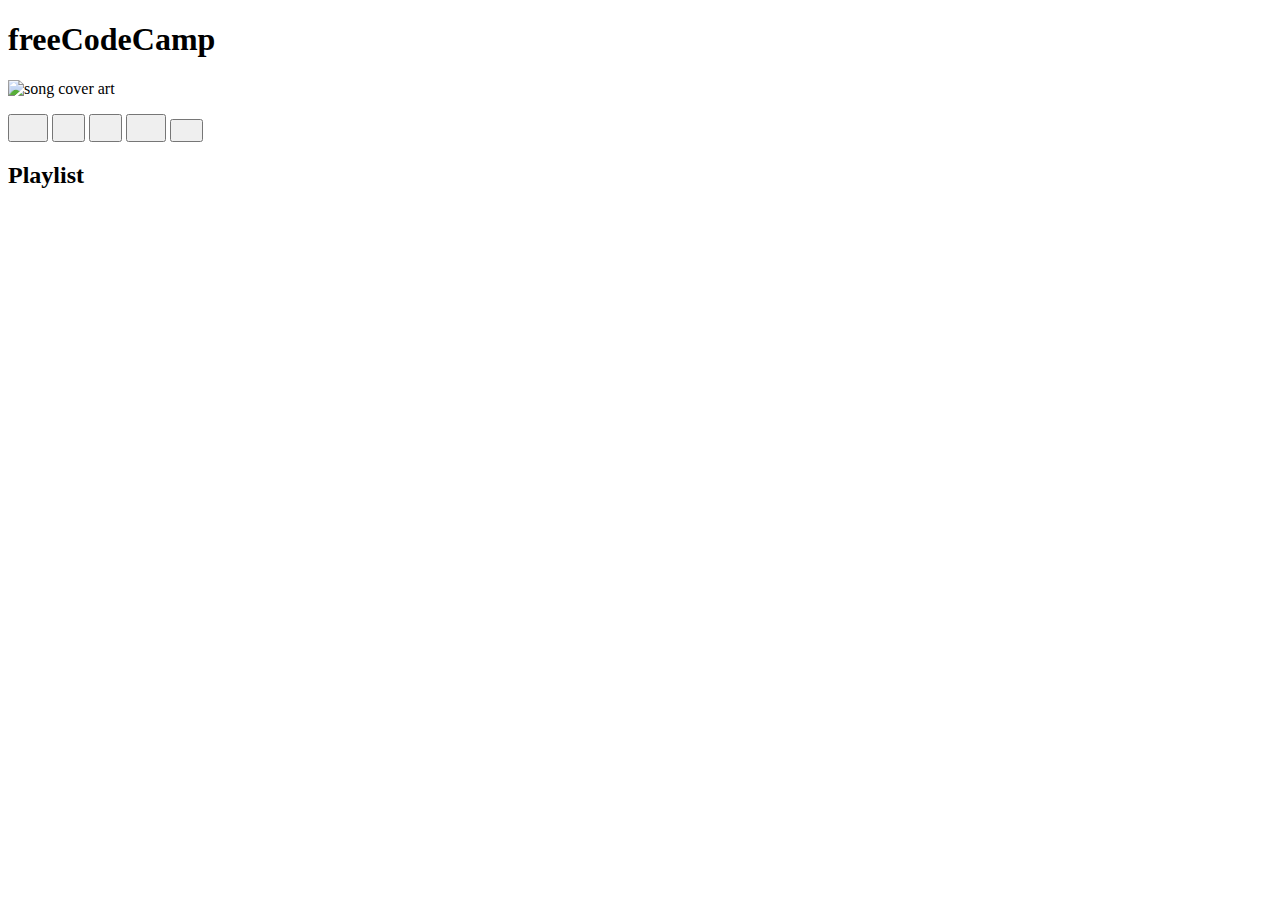
==== 4. Music Player/index.html @ c5cf0383 "Update index.html" ====
<!DOCTYPE html>
<html lang="en">
  <head>
    <meta charset="UTF-8" />
    <meta name="viewport" content="width=device-width, initial-scale=1.0" />
    <link
      href="https://fonts.googleapis.com/css2?family=Roboto+Mono&display=swap"
      rel="stylesheet"
    />
    <link
      href="https://fonts.googleapis.com/css2?family=Lato&family=Roboto+Mono&display=swap"
      rel="stylesheet"
    />
    <link rel="stylesheet" href="styles.css" />
    <title>
      Learn Basic String and Array Methods by Building a Music Player App
    </title>
  </head>

  <body>
    <div class="container">
      <div class="player">
        <div class="player-bar">
          <div class="parallel-lines">
            <div></div>
            <div></div>
          </div>
          <h1 class="fcc-title">freeCodeCamp</h1>
          <div class="parallel-lines">
            <div></div>
            <div></div>
          </div>
        </div>
        <div class="player-content">
          <div id="player-album-art">
            <img
              src="https://s3.amazonaws.com/org.freecodecamp.mp3-player-project/quincy-larson-album-art.jpg"
              alt="song cover art"
            />
          </div>
          <div class="player-display">
            <div class="player-display-song-artist">
              <p id="player-song-title"></p>
              <p id="player-song-artist"></p>
            </div>
            <div class="player-buttons">
              <button id="previous" class="previous" aria-label="Previous">
                <svg
                  width="24"
                  height="19"
                  viewBox="0 0 24 19"
                  fill="none"
                  xmlns="http://www.w3.org/2000/svg"
                ><path d="M23.2248 0L7.03964 9.5L23.2248 19L23.2248 0Z" /><rect
                    width="4.63633"
                    height="18.5453"
                    transform="matrix(-1 0 0 1 4.63633 0)"/></svg>
              </button>
              <button id="play" class="play" aria-label="Play">
                <svg
                  width="17"
                  height="19"
                  viewBox="0 0 17 19"
                  fill="none"
                  xmlns="http://www.w3.org/2000/svg"
                > <path d="M0 0L16.1852 9.5L1.88952e-07 19L0 0Z" /></svg>
              </button>
              <button id="pause" class="pause" aria-label="Pause">
                <svg
                  width="17"
                  height="19"
                  viewBox="0 0 17 19"
                  fill="none"
                  xmlns="http://www.w3.org/2000/svg"
                ><path d="M0 6.54013e-07H4.75V19H0V6.54013e-07Z" /> <path d="M11.4 0H16.15V19H11.4V0Z" /></svg>
              </button>
              <button id="next" class="next" aria-label="Next">
                <svg
                  width="24"
                  height="19"
                  viewBox="0 0 24 19"
                  fill="none"
                  xmlns="http://www.w3.org/2000/svg"
                ><path d="M0 0L16.1852 9.5L1.88952e-07 19L0 0Z" /> <rect x="18.5885" width="4.63633" height="18.5453" /></svg>
              </button>
              <button id="shuffle" class="shuffle" aria-label="Shuffle">
                <svg
                  width="17"
                  height="14"
                  viewBox="0 0 17 14"
                  fill="none"
                  xmlns="http://www.w3.org/2000/svg"
                ><path
                    fill-rule="evenodd"
                    clip-rule="evenodd"
                    d="M12.2127 0L17 2.9219L12.0759 5.60686L12.1321 3.30594C11.9081 3.30997 11.7043 3.3165 11.528 3.326C11.3777 3.3341 11.2523 3.34411 11.1542 3.35578C11.1053 3.3616 11.0661 3.36749 11.036 3.37309C11.0211 3.37587 11.0095 3.37835 11.001 3.38041C10.9967 3.38143 10.9936 3.38227 10.9913 3.38289C10.989 3.38352 10.988 3.38385 10.9881 3.38382C10.9266 3.40381 10.7572 3.5014 10.4637 3.73265C10.1895 3.94866 9.85452 4.24234 9.47614 4.59282C8.81462 5.20556 8.03912 5.97461 7.25609 6.76752C8.03912 7.56043 8.81462 8.32948 9.47614 8.94223C9.85452 9.29271 10.1895 9.58639 10.4637 9.80239C10.7572 10.0336 10.9266 10.1312 10.9881 10.1512C10.988 10.1512 10.989 10.1515 10.9913 10.1522C10.9936 10.1528 10.9967 10.1536 11.001 10.1546C11.0095 10.1567 11.0211 10.1592 11.036 10.162C11.0661 10.1676 11.1053 10.1734 11.1542 10.1793C11.2523 10.1909 11.3777 10.2009 11.528 10.209C11.7043 10.2185 11.9081 10.2251 12.1321 10.2291L12.0759 7.92819L17 10.6131L12.2127 13.535L12.1558 11.2011C11.9071 11.197 11.677 11.1899 11.4757 11.1791C11.175 11.1629 10.8757 11.1361 10.6878 11.0751C10.4405 10.9947 10.1465 10.7892 9.86244 10.5654C9.55904 10.3263 9.20251 10.0129 8.81601 9.6549C8.14192 9.03051 7.35822 8.2533 6.57518 7.46052C6.2731 7.76927 5.9736 8.07675 5.68453 8.37353C5.24051 8.8294 4.82109 9.26001 4.45467 9.63114C4.10458 9.98574 3.79502 10.2941 3.54834 10.5285C3.42516 10.6455 3.31437 10.7473 3.22005 10.8285C3.13287 10.9035 3.03686 10.9812 2.94938 11.0324C2.46156 11.3178 1.79381 11.3751 1.32395 11.3812C1.07514 11.3845 0.852462 11.3732 0.692065 11.3611C0.611577 11.3551 0.546037 11.3488 0.499864 11.344C0.476761 11.3415 0.458455 11.3394 0.445496 11.3379L0.43012 11.336L0.425557 11.3355L0.423542 11.3352C0.423448 11.3352 0.423143 11.3352 0.485767 10.8535L0.423542 11.3352C0.157529 11.3006 -0.0304782 11.0569 0.00410824 10.7909C0.0386807 10.525 0.282182 10.3374 0.548069 10.3718C0.548087 10.3718 0.548051 10.3718 0.548069 10.3718L0.549944 10.372L0.559616 10.3732C0.568682 10.3743 0.582871 10.3759 0.60165 10.3779C0.639243 10.3818 0.695017 10.3872 0.764728 10.3924C0.90473 10.4029 1.09799 10.4127 1.31133 10.4099C1.76571 10.404 2.20705 10.3412 2.4587 10.194C2.45847 10.1941 2.4583 10.1942 2.4587 10.194C2.46075 10.1926 2.47161 10.1855 2.49271 10.1693C2.51674 10.1508 2.54777 10.1254 2.58634 10.0922C2.66358 10.0258 2.7615 9.93612 2.87917 9.82431C3.11419 9.60097 3.41488 9.30164 3.76339 8.94864C4.1317 8.57559 4.54478 8.15147 4.98424 7.70025C5.27761 7.39904 5.58273 7.08575 5.89415 6.76752C5.58272 6.44928 5.27759 6.13598 4.98421 5.83476C4.54476 5.38355 4.1317 4.95944 3.76339 4.5864C3.41488 4.2334 3.11419 3.93407 2.87917 3.71074C2.7615 3.59892 2.66358 3.50929 2.58634 3.44281C2.54777 3.40961 2.51674 3.38425 2.49271 3.36577C2.4716 3.34954 2.46099 3.34258 2.45894 3.34123C2.45868 3.34108 2.45853 3.34096 2.45894 3.34123C2.2073 3.19405 1.76572 3.13106 1.31133 3.12515C1.09799 3.12238 0.90473 3.13211 0.764728 3.14261C0.695017 3.14784 0.639243 3.15321 0.60165 3.15717C0.582871 3.15915 0.568682 3.16077 0.559616 3.16184L0.549944 3.16301L0.548391 3.1632C0.282436 3.1977 0.0386882 3.01013 0.00410824 2.74417C-0.0304782 2.47816 0.15713 2.23447 0.423143 2.19989L0.485767 2.68154C0.423143 2.19989 0.423048 2.1999 0.423143 2.19989L0.425557 2.19958L0.43012 2.199L0.445496 2.19714C0.458455 2.19561 0.476761 2.19352 0.499864 2.19109C0.546037 2.18622 0.611577 2.17995 0.692065 2.17391C0.852462 2.16188 1.07514 2.15058 1.32395 2.15381C1.79381 2.15992 2.46156 2.21726 2.94938 2.50267C3.03686 2.55385 3.13287 2.63152 3.22005 2.70655C3.31437 2.78773 3.42516 2.8895 3.54834 3.00655C3.79502 3.24097 4.10458 3.54931 4.45467 3.9039C4.82109 4.27504 5.24052 4.70565 5.68455 5.16153C5.97361 5.4583 6.2731 5.76578 6.57518 6.07452C7.35822 5.28174 8.14192 4.50454 8.81601 3.88014C9.20251 3.52214 9.55904 3.20872 9.86244 2.96964C10.1465 2.74581 10.4405 2.54035 10.6878 2.45997C10.8757 2.39892 11.175 2.37219 11.4757 2.35598C11.677 2.34514 11.9071 2.33807 12.1558 2.33396L12.2127 0Z"
                  /></svg>
              </button>
            </div>
          </div>
        </div>
      </div>
      <div class="playlist">
        <div class="playlist-bar">
          <div class="parallel-lines">
            <div></div>
            <div></div>
          </div>
          <h2 class="playlist-title" id="playlist">Playlist</h2>
          <div class="parallel-lines">
            <div></div>
            <div></div>
          </div>
        </div>
        <ul id="playlist-songs"></ul>
      </div>
    </div>
    <script src="script.js"></script>
  </body>
</html>
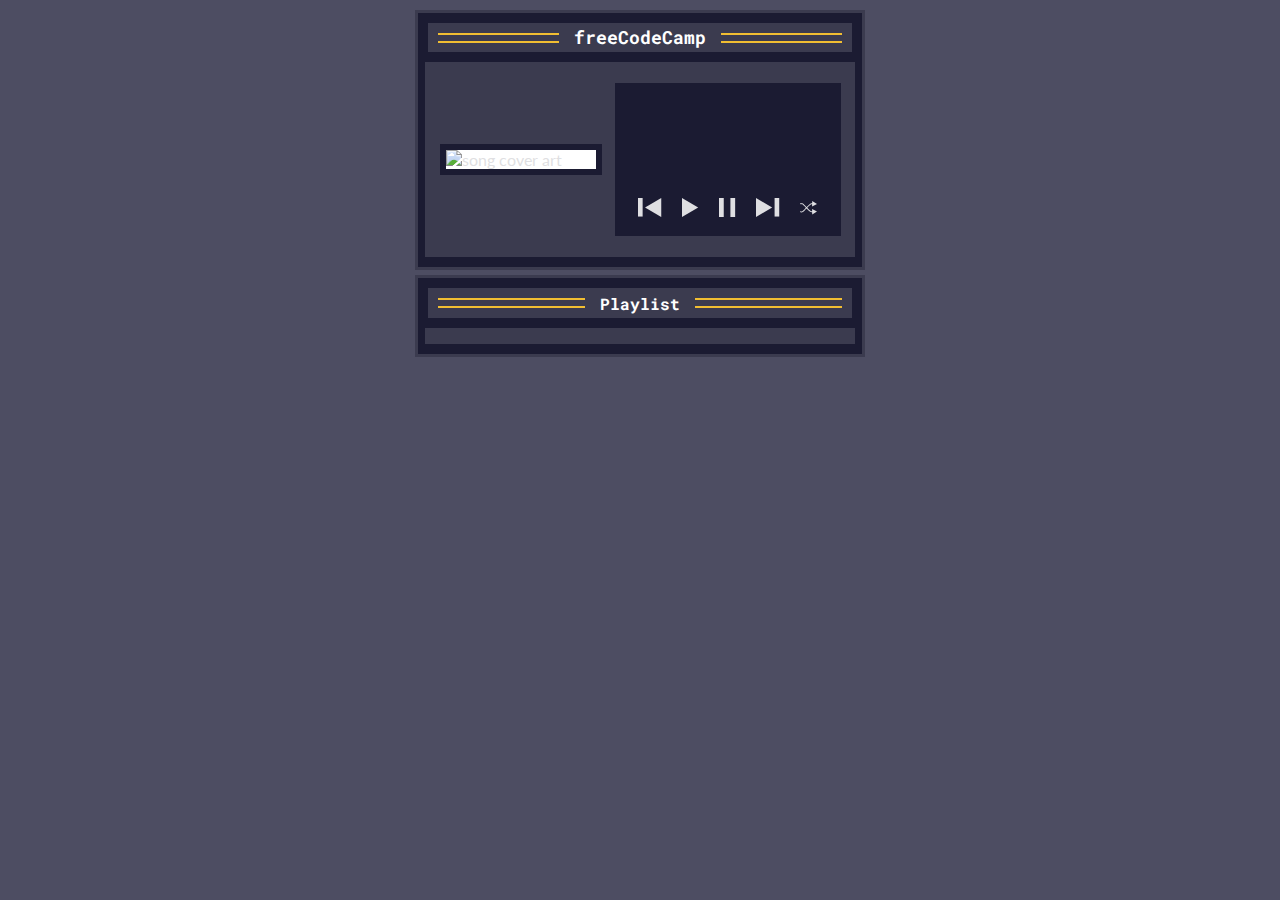
==== commit c0ff8ecb: "Update index.html" ====
--- a/4. Music Player/index.html
+++ b/4. Music Player/index.html
@@ -117,4 +117,4 @@
     </div>
     <script src="script.js"></script>
   </body>
-</html>+</html>
--- a/4. Music Player/styles.css
+++ b/4. Music Player/styles.css
@@ -0,0 +1,369 @@
+:root {
+    /* colors */
+    --primary-color: #dfdfe2;
+    --secondary-color: #ffffff;
+    --app-background-color: #4d4d62;
+    --background-color: #1b1b32;
+    --foreground-color: #3b3b4f;
+    --highlight-color: #f1be32;
+  
+    /* font sizes */
+    --root-font-size: 16px;
+    font-size: var(--root-font-size);
+  
+    /* font-families */
+    --font-headline: "Roboto Mono", monospace;
+    --font-family: "Lato", sans-serif;
+  }
+  
+  *,
+  *::after,
+  *::before {
+    box-sizing: border-box;
+  }
+  
+  body {
+    background-color: var(--app-background-color);
+    color: var(--primary-color);
+    font-family: var(--font-family);
+  }
+  
+  h1 {
+    font-size: 1.125rem;
+    line-height: 1.6;
+  }
+  
+  h2 {
+    font-size: var(--root-font-size);
+  }
+  
+  ul {
+    margin: 0;
+  }
+  
+  .container {
+    margin-top: 10px;
+    display: flex;
+    flex-direction: column;
+    justify-content: center;
+    align-items: center;
+    row-gap: 5px;
+  }
+  
+  .player,
+  .playlist {
+    width: 450px;
+    background-color: var(--background-color);
+    border: 3px solid var(--foreground-color);
+  }
+  
+  .player {
+    height: 260px;
+    padding: 10px;
+    display: flex;
+    flex-direction: column;
+    align-items: center;
+    row-gap: 10px;
+  }
+  
+  .player-bar,
+  .playlist-bar {
+    display: flex;
+    justify-content: space-between;
+    align-items: center;
+    padding: 0 5px;
+    width: 100%;
+    height: 30px;
+    background-color: var(--foreground-color);
+  }
+  
+  .parallel-lines {
+    display: flex;
+    flex-wrap: wrap;
+    row-gap: 6px;
+    padding: 0 5px;
+  }
+  
+  .parallel-lines > div {
+    height: 2px;
+    width: 100%;
+    min-width: 75px;
+    background-color: var(--highlight-color);
+  }
+  
+  .fcc-title,
+  .playlist-title {
+    color: var(--secondary-color);
+    margin: 0 10px;
+    font-family: var(--font-headline);
+  }
+  
+  .player-content {
+    display: flex;
+    background-color: var(--foreground-color);
+    width: 430px;
+    height: 200px;
+    column-gap: 13px;
+    align-items: center;
+    justify-content: center;
+  }
+  
+  #player-album-art {
+    background-color: var(--secondary-color);
+    border: 6px solid var(--background-color);
+  }
+  
+  #player-album-art img {
+    width: 150px;
+    display: block;
+  }
+  
+  .player-display {
+    display: flex;
+    flex-direction: column;
+    row-gap: 20px;
+    padding: 14px;
+    background-color: var(--background-color);
+    height: 153px;
+    width: 226px;
+  }
+  
+  .player-display-song-artist {
+    height: 80px;
+  }
+  
+  .player-buttons svg {
+    fill: var(--primary-color);
+  }
+  
+  .playing > svg {
+    fill: var(--highlight-color);
+  }
+  
+  .player-buttons {
+    display: flex;
+    justify-content: space-around;
+  }
+  
+  button {
+    background: transparent;
+    border: none;
+    color: var(--primary-color);
+    cursor: pointer;
+    font-size: var(--root-font-size);
+    outline-color: var(--highlight-color);
+    text-align: center;
+  }
+  
+  .playlist-song {
+    outline-color: var(--highlight-color);
+  }
+  
+  .playlist li:not(:last-child) {
+    border-bottom: 1px solid var(--background-color);
+  }
+  
+  button:focus,
+  .playlist-song:focus {
+    outline-style: dashed;
+    outline-width: 2px;
+  }
+  
+  /* Playlist */
+  .playlist {
+    height: auto;
+    padding: 10px;
+    display: flex;
+    flex-direction: column;
+    align-items: center;
+    row-gap: 10px;
+  }
+  
+  #playlist-songs {
+    width: 430px;
+    height: 100%;
+    background-color: var(--foreground-color);
+    display: flex;
+    flex-direction: column;
+    row-gap: 8px;
+    padding: 8px 9px;
+    visibility: visible;
+    justify-content: start;
+    list-style: none;
+  }
+  
+  .playlist-song {
+    display: flex;
+    height: 55px;
+    justify-content: space-between;
+    align-items: center;
+    padding: 5px;
+  }
+  
+  [aria-current="true"] {
+    background-color: var(--background-color);
+  }
+  
+  [aria-current="true"] p {
+    color: var(--highlight-color);
+  }
+  
+  .playlist-song-info {
+    height: 100%;
+    display: flex;
+    flex-direction: row;
+    align-items: center;
+    justify-content: space-around;
+    column-gap: 7px;
+    padding: 5px 0;
+    font-family: var(--font-family);
+  }
+  
+  #player-song-title,
+  #player-song-artist {
+    margin: 0;
+  }
+  
+  #player-song-artist {
+    color: var(--highlight-color);
+    font-size: 0.75rem;
+  }
+  
+  #player-song-title {
+    font-size: 1.125rem;
+  }
+  
+  .playlist-song-title {
+    font-size: 0.85rem;
+    width: 241px;
+    text-align: left;
+  }
+  
+  .playlist-song-artist {
+    font-size: 0.725rem;
+    width: 80px;
+  }
+  
+  .playlist-song-duration {
+    font-size: 0.725rem;
+    margin: auto;
+    font-family: var(--font-headline);
+    width: 30px;
+  }
+  
+  .playlist-song-delete {
+    padding: 0;
+    width: 20px;
+    height: 20px;
+  }
+  
+  .playlist-song-delete,
+  .playlist-song-delete {
+    fill: var(--foreground-color);
+  }
+  
+  .playlist-song-delete:hover circle,
+  .playlist-song-delete:focus circle {
+    fill: #ff0000;
+  }
+  
+  @media (max-width: 700px) {
+    .player,
+    .playlist {
+      width: 300px;
+    }
+  
+    .player {
+      height: 340px;
+    }
+  
+    #playlist-songs {
+      height: 280px;
+      padding: 5px 6px;
+      overflow-y: scroll;
+      overflow-x: hidden;
+      scrollbar-color: var(--background-color) var(--secondary-color);
+      scrollbar-width: thin;
+    }
+  
+    #playlist-songs::-webkit-scrollbar {
+      width: 5px;
+    }
+  
+    #playlist-songs::-webkit-scrollbar-track {
+      background: var(--background-color);
+    }
+  
+    #playlist-songs::-webkit-scrollbar-thumb {
+      background: var(--secondary-color);
+    }
+  
+    h1 {
+      font-size: 0.813rem;
+    }
+  
+    h2 {
+      font-size: 0.75rem;
+    }
+  
+    .player-bar,
+    .playlist-bar,
+    .player-content,
+    #playlist-songs {
+      width: 280px;
+    }
+  
+    .playlist-song {
+      justify-content: space-between;
+    }
+  
+    .playlist-song-title {
+      width: 140px;
+    }
+  
+    .playlist-song-artist {
+      width: 40px;
+    }
+  
+    .playlist-song-duration > button {
+      padding: 0;
+    }
+  
+    .player-content {
+      display: inline;
+      position: relative;
+      justify-items: center;
+      height: 100%;
+    }
+  
+    #player-album-art {
+      z-index: -100;
+      height: 280px;
+      box-shadow: none;
+      background: #000;
+    }
+  
+    #player-album-art img {
+      width: 100%;
+      opacity: 0.6;
+    }
+  
+    .player-display-song-artist {
+      padding: 0 10px;
+    }
+  
+    .player-display-song-artist > p {
+      white-space: pre-wrap;
+    }
+  
+    .player-display {
+      position: absolute;
+      width: 100%;
+      z-index: 1000;
+      background-color: transparent;
+      top: 0;
+      height: 280px;
+      justify-content: space-between;
+      text-align: center;
+    }
+  }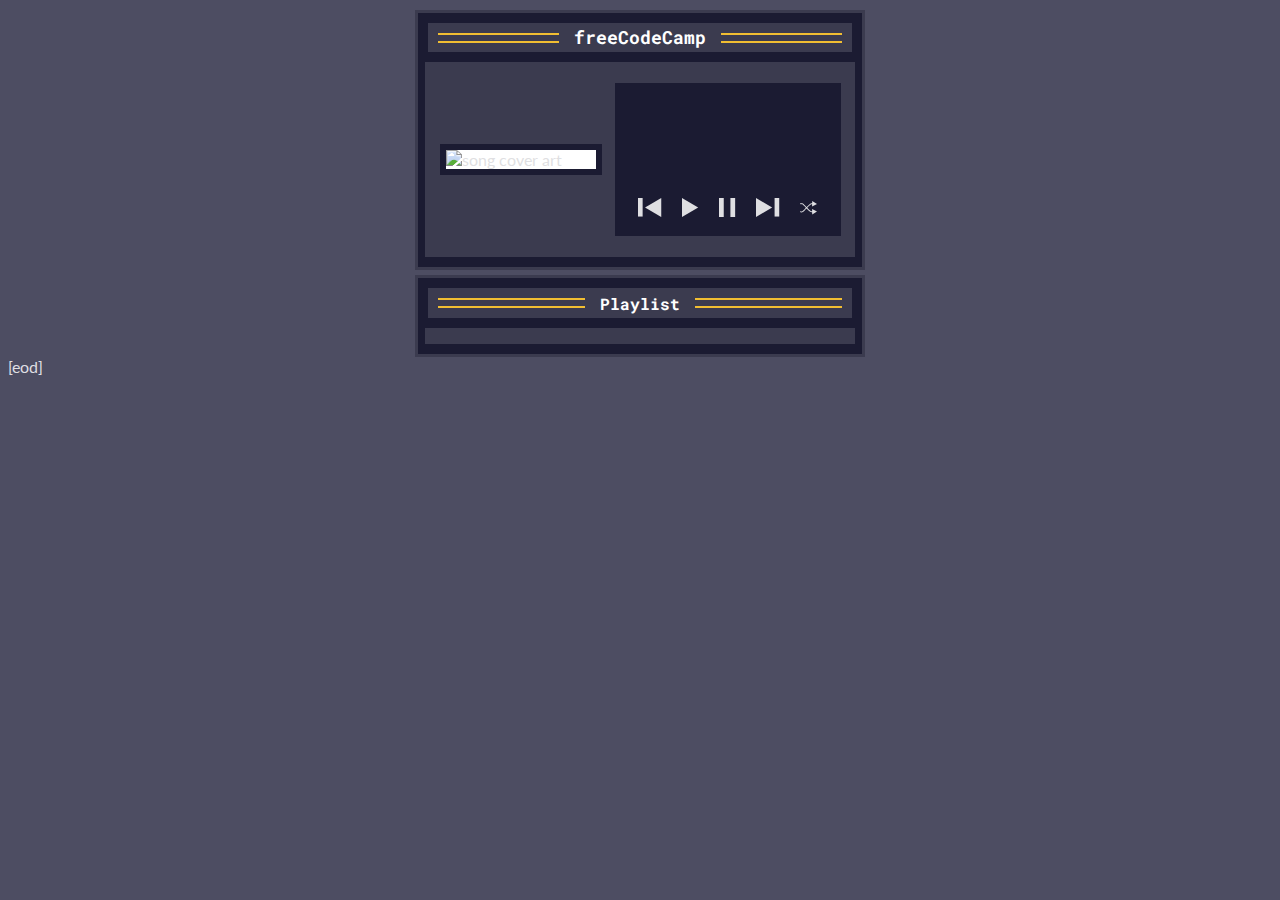
==== commit 10c1866e: "Update index.html" ====
--- a/4. Music Player/index.html
+++ b/4. Music Player/index.html
@@ -118,3 +118,4 @@
     <script src="script.js"></script>
   </body>
 </html>
+[eod]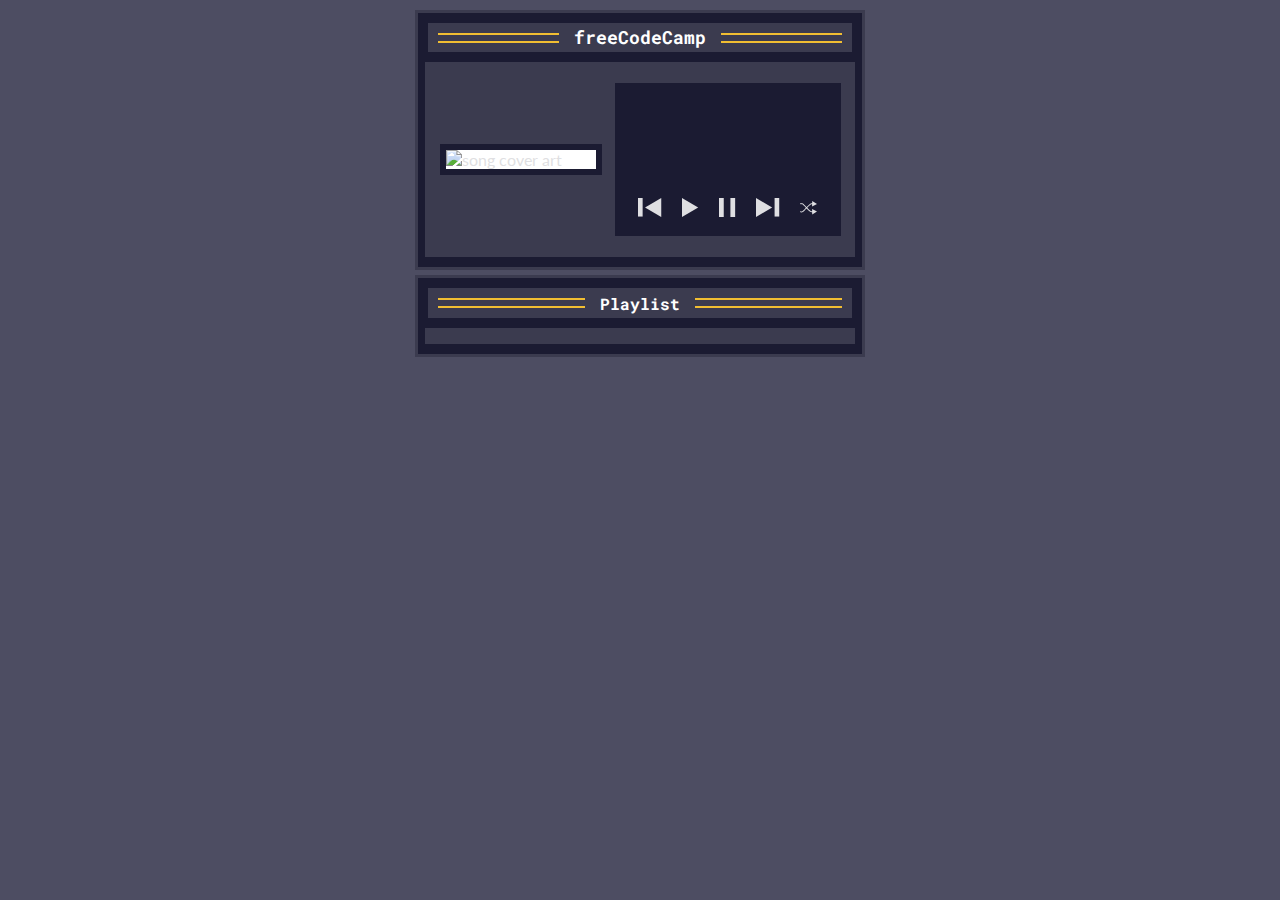
==== commit 4c50651d: "Update index.html" ====
--- a/4. Music Player/index.html
+++ b/4. Music Player/index.html
@@ -118,4 +118,3 @@
     <script src="script.js"></script>
   </body>
 </html>
-[eod]